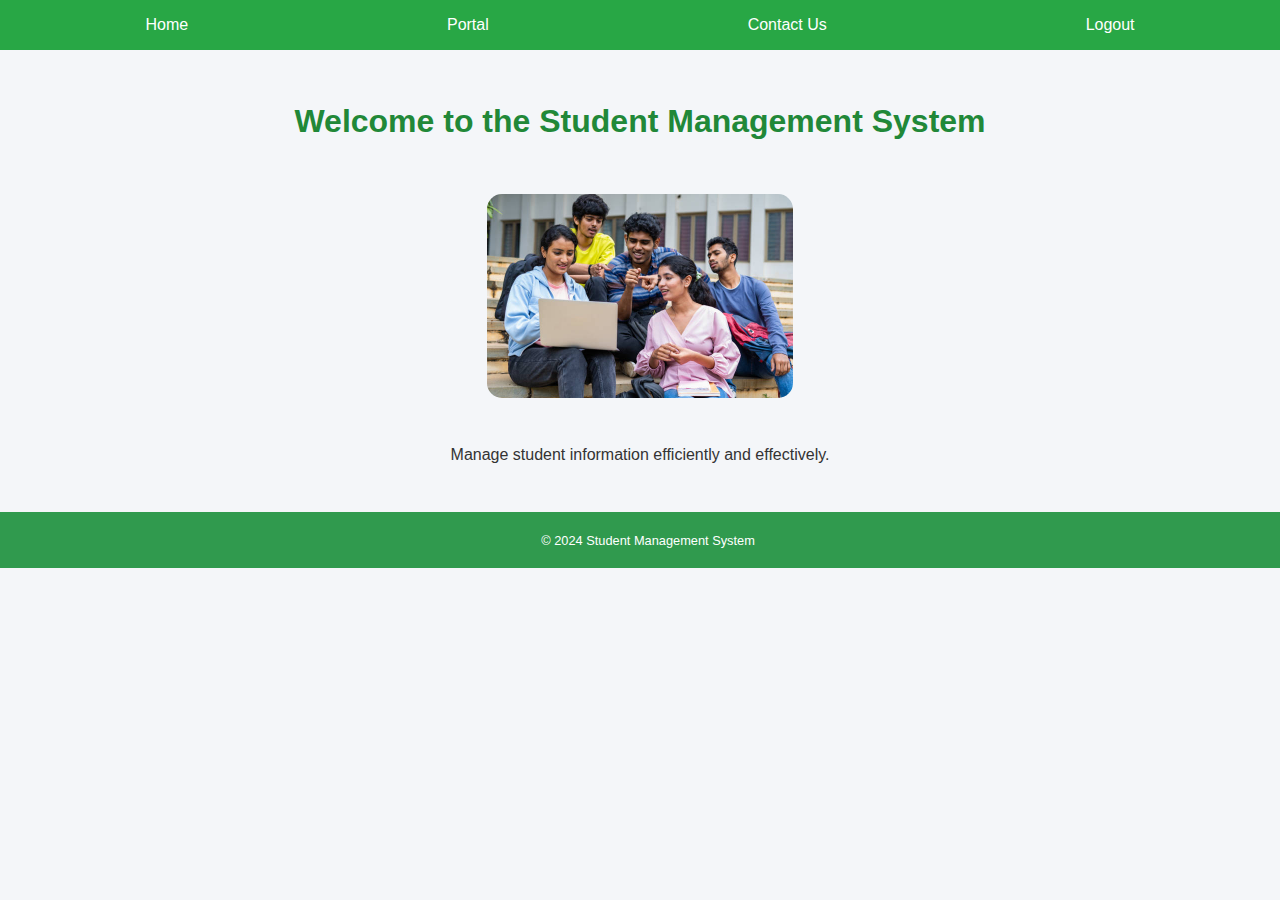
==== studentresult/index.html @ f8b5ead4 "Add files via upload" ====
<!DOCTYPE html>
<html lang="en">
  <head>
    <meta charset="UTF-8" />
    <meta name="viewport" content="width=device-width, initial-scale=1.0" />
    <title>Student Management System</title>
    <link rel="stylesheet" href="styles.css" />
  </head>
  <body>
    <header>
      <nav>
        <ul>
          <li><a href="index.html">Home</a></li>
          <li><a href="portal.html">Portal</a></li>
          <li><a href="contact.html">Contact Us</a></li>
          <li><a href="logout.php">Logout</a></li>
        </ul>
      </nav>
    </header>

    <main>
      <h1>Welcome to the Student Management System</h1>
      <div class="image-container">
        <img src="education.jpg" alt="Education Image" />
      </div>
      <div class="description">
        <p>Manage student information efficiently and effectively.</p>
      </div>
    </main>

    <footer>
      <p>&copy; 2024 Student Management System</p>
    </footer>
  </body>
</html>
---- studentresult/styles.css ----
/* General Styles */
body {
  font-family: "Roboto", sans-serif;
  margin: 0;
  padding: 0;
  box-sizing: border-box;
  background-color: #f4f6f9;
  color: #333;
}

header {
  background-color: #28a745;
  padding: 1rem;
}

nav ul {
  list-style: none;
  display: flex;
  justify-content: space-around;
  margin: 0;
  padding: 0;
}

nav a {
  color: white;
  text-decoration: none;
}

main {
  text-align: center;
  padding: 2rem;
}

h1 {
  color: #218838;
}

.image-container {
  display: flex;
  justify-content: center;
  margin: 2rem 0;
}

.image-container img {
  width: 50%;
  border-radius: 15px;
  transition: transform 0.3s ease-in-out;
}

.image-container img:hover {
  transform: scale(1.05);
}

footer {
  background-color: #309a4e;
  color: white;
  text-align: center;
  padding: 0.5rem;
  width: 100%;
  bottom: 0;
  font-size: 0.8rem;
}

/* Forms */
form {
  background-color: #e8f5e9;
  padding: 2rem;
  border-radius: 10px;
  display: inline-block;
  box-shadow: 0 0 10px rgba(0, 0, 0, 0.1);
}

label {
  display: block;
  margin-bottom: 0.5rem;
}

input,
textarea {
  width: 100%;
  padding: 0.5rem;
  margin-bottom: 1rem;
  border: 1px solid #28a745;
  border-radius: 5px;
}

button {
  background-color: #28a745;
  color: white;
  padding: 0.5rem 1rem;
  border: none;
  border-radius: 5px;
  cursor: pointer;
  transition: background-color 0.3s ease-in-out;
}

button:hover {
  background-color: #218838;
}

/* Grid Layout */
.grid-container {
  display: grid;
  grid-template-columns: repeat(2, 1fr);
  gap: 1rem;
  padding: 2rem;
  animation: fadeIn 1s ease-in-out;
}

.grid-item {
  background-color: #e8f5e9;
  padding: 2rem;
  border-radius: 10px;
  text-align: center;
  box-shadow: 0 0 10px rgba(0, 0, 0, 0.1);
  transition: transform 0.3s ease-in-out;
}

.grid-item:hover {
  transform: scale(1.05);
}

/* Table */
table {
  width: 100%;
  border-collapse: collapse;
  margin: 2rem 0;
  animation: fadeIn 1s ease-in-out;
}

table,
th,
td {
  border: 1px solid #28a745;
}

th,
td {
  padding: 1rem;
  text-align: left;
}

/* Animations */
@keyframes fadeIn {
  from {
    opacity: 0;
  }
  to {
    opacity: 1;
  }
}
/* Flexbox Layout for Main Content */
main {
  display: flex;
  flex-direction: column;
  align-items: center;
  padding: 2rem;
}

/* Flexbox Layout for Navigation */
nav ul {
  display: flex;
  justify-content: space-around;
  width: 100%;
  margin: 0;
  padding: 0;
}
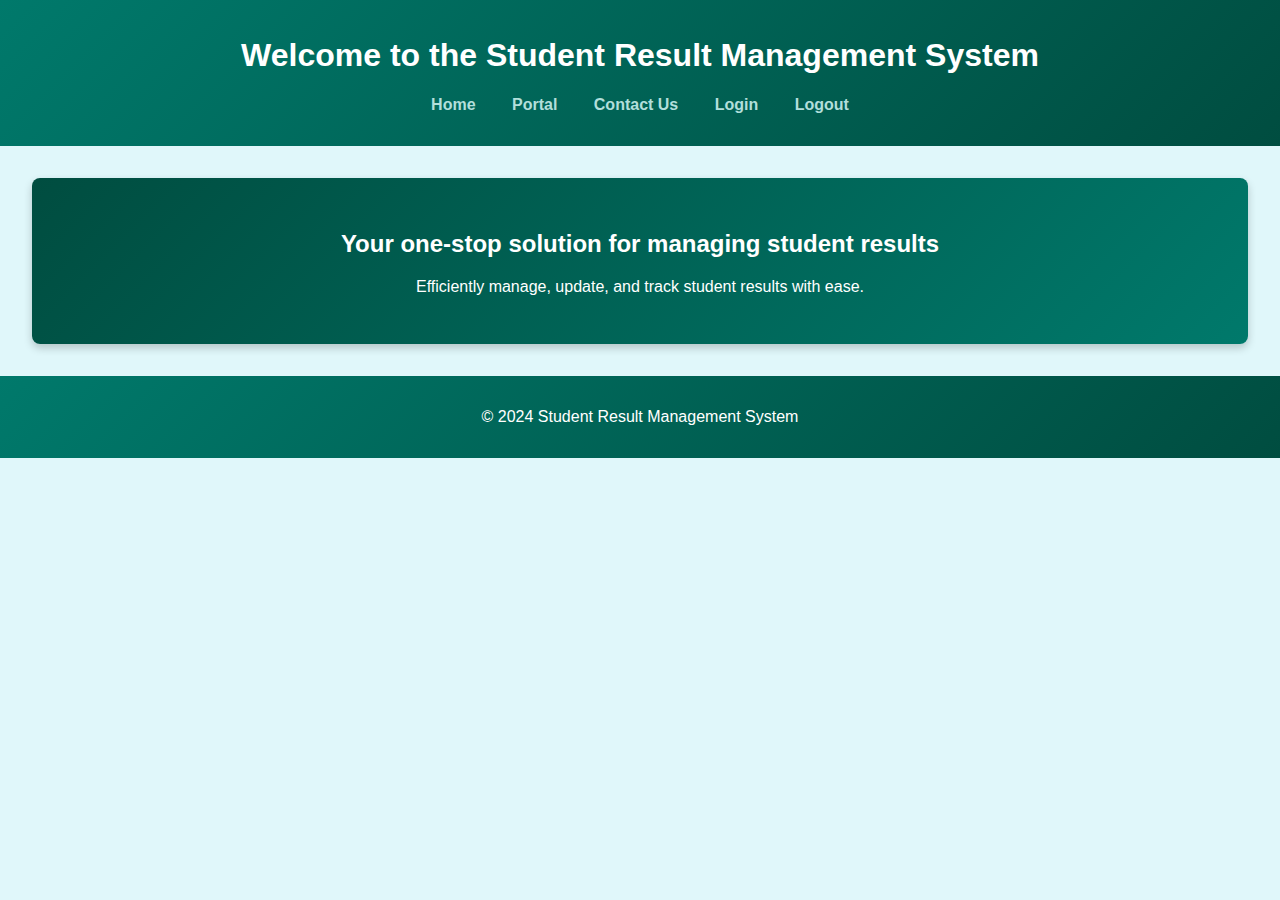
==== commit 240a1db3: "Add files via upload" ====
--- a/studentresult/index.html
+++ b/studentresult/index.html
@@ -3,33 +3,31 @@
   <head>
     <meta charset="UTF-8" />
     <meta name="viewport" content="width=device-width, initial-scale=1.0" />
-    <title>Student Management System</title>
+    <title>Home | Student Result Management System</title>
     <link rel="stylesheet" href="styles.css" />
   </head>
   <body>
     <header>
+      <h1>Welcome to the Student Result Management System</h1>
       <nav>
         <ul>
           <li><a href="index.html">Home</a></li>
           <li><a href="portal.html">Portal</a></li>
           <li><a href="contact.html">Contact Us</a></li>
-          <li><a href="logout.php">Logout</a></li>
+          <li><a href="login.html">Login</a></li>
+          <li><a href="logout.html">Logout</a></li>
         </ul>
       </nav>
     </header>
-
     <main>
-      <h1>Welcome to the Student Management System</h1>
-      <div class="image-container">
-        <img src="education.jpg" alt="Education Image" />
-      </div>
-      <div class="description">
-        <p>Manage student information efficiently and effectively.</p>
-      </div>
+      <section class="hero">
+        <h2>Your one-stop solution for managing student results</h2>
+        <p>Efficiently manage, update, and track student results with ease.</p>
+      </section>
     </main>
-
     <footer>
-      <p>&copy; 2024 Student Management System</p>
+      <p>&copy; 2024 Student Result Management System</p>
     </footer>
+    <script src="js/main.js"></script>
   </body>
 </html>
--- a/studentresult/styles.css
+++ b/studentresult/styles.css
@@ -1,167 +1,148 @@
-/* General Styles */
 body {
-  font-family: "Roboto", sans-serif;
+  font-family: Arial, sans-serif;
   margin: 0;
   padding: 0;
-  box-sizing: border-box;
-  background-color: #f4f6f9;
-  color: #333;
+  background: #e0f7fa; /* Light cyan background for a fresh look */
 }
 
 header {
-  background-color: #28a745;
-  padding: 1rem;
+  background: linear-gradient(
+    135deg,
+    #00796b,
+    #004d40
+  ); /* Gradient for a modern touch */
+  color: white;
+  padding: 1rem 0;
+  text-align: center;
 }
 
-nav ul {
+header nav ul {
   list-style: none;
-  display: flex;
-  justify-content: space-around;
-  margin: 0;
   padding: 0;
 }
 
-nav a {
-  color: white;
+header nav ul li {
+  display: inline;
+  margin: 0 1rem;
+}
+
+header nav ul li a {
+  color: #b2dfdb; /* Light cyan text for navigation links */
   text-decoration: none;
+  font-weight: bold;
+}
+
+header nav ul li a.active {
+  border-bottom: 2px solid #b2dfdb;
 }
 
 main {
-  text-align: center;
   padding: 2rem;
 }
 
-h1 {
-  color: #218838;
+footer {
+  background: linear-gradient(135deg, #00796b, #004d40);
+  color: white;
+  text-align: center;
+  padding: 1rem 0;
+  bottom: 0;
+  width: 100%;
 }
 
-.image-container {
-  display: flex;
-  justify-content: center;
-  margin: 2rem 0;
+.hero {
+  background: linear-gradient(
+    135deg,
+    #004d40,
+    #00796b
+  ); /* Gradient for hero section */
+  color: white;
+  padding: 2rem;
+  text-align: center;
+  border-radius: 8px; /* Rounded corners for a modern feel */
+  box-shadow: 0 4px 8px rgba(0, 0, 0, 0.2); /* Subtle shadow */
 }
 
-.image-container img {
-  width: 50%;
-  border-radius: 15px;
-  transition: transform 0.3s ease-in-out;
+.portal button {
+  display: inline-block;
+  margin: 1rem;
+  padding: 1rem 2rem;
+  background: #00796b; /* Primary button color */
+  color: white;
+  border: none;
+  cursor: pointer;
+  border-radius: 8px; /* Rounded corners for buttons */
+  box-shadow: 0 4px 8px rgba(0, 0, 0, 0.2); /* Subtle shadow for buttons */
 }
 
-.image-container img:hover {
-  transform: scale(1.05);
+.portal button:hover {
+  background: #004d40; /* Darker shade on hover */
 }
 
-footer {
-  background-color: #309a4e;
-  color: white;
-  text-align: center;
-  padding: 0.5rem;
-  width: 100%;
-  bottom: 0;
-  font-size: 0.8rem;
+.contact-form form,
+.login-form form {
+  max-width: 500px;
+  margin: 0 auto;
+  background: white;
+  padding: 2rem;
+  box-shadow: 0 4px 8px rgba(0, 0, 0, 0.2); /* Subtle shadow for forms */
+  border-radius: 8px; /* Rounded corners for forms */
 }
 
-/* Forms */
-form {
-  background-color: #e8f5e9;
-  padding: 2rem;
-  border-radius: 10px;
-  display: inline-block;
-  box-shadow: 0 0 10px rgba(0, 0, 0, 0.1);
+.contact-form form label,
+.login-form form label {
+  display: block;
+  margin-bottom: 0.5rem;
+  color: #004d40; /* Darker text color for labels */
 }
 
-label {
-  display: block;
-  margin-bottom: 0.5rem;
-}
-
-input,
-textarea {
+.contact-form form input,
+.contact-form form textarea,
+.login-form form input {
   width: 100%;
   padding: 0.5rem;
   margin-bottom: 1rem;
-  border: 1px solid #28a745;
-  border-radius: 5px;
+  border: 1px solid #00796b; /* Border color for inputs */
+  border-radius: 4px; /* Rounded corners for inputs */
 }
 
-button {
-  background-color: #28a745;
+.contact-form form button,
+.login-form form button {
+  display: block;
+  width: 100%;
+  padding: 1rem;
+  background: #00796b;
   color: white;
-  padding: 0.5rem 1rem;
   border: none;
-  border-radius: 5px;
   cursor: pointer;
-  transition: background-color 0.3s ease-in-out;
+  border-radius: 4px;
 }
 
-button:hover {
-  background-color: #218838;
+.contact-form form button:hover,
+.login-form form button:hover {
+  background: #004d40;
 }
 
-/* Grid Layout */
-.grid-container {
-  display: grid;
-  grid-template-columns: repeat(2, 1fr);
-  gap: 1rem;
-  padding: 2rem;
-  animation: fadeIn 1s ease-in-out;
-}
-
-.grid-item {
-  background-color: #e8f5e9;
-  padding: 2rem;
-  border-radius: 10px;
-  text-align: center;
-  box-shadow: 0 0 10px rgba(0, 0, 0, 0.1);
-  transition: transform 0.3s ease-in-out;
-}
-
-.grid-item:hover {
-  transform: scale(1.05);
-}
-
-/* Table */
-table {
-  width: 100%;
-  border-collapse: collapse;
-  margin: 2rem 0;
-  animation: fadeIn 1s ease-in-out;
-}
-
-table,
-th,
-td {
-  border: 1px solid #28a745;
-}
-
-th,
-td {
-  padding: 1rem;
-  text-align: left;
-}
-
-/* Animations */
 @keyframes fadeIn {
   from {
     opacity: 0;
+    transform: scale(0.9);
   }
   to {
     opacity: 1;
+    transform: scale(1);
   }
 }
-/* Flexbox Layout for Main Content */
-main {
-  display: flex;
-  flex-direction: column;
-  align-items: center;
-  padding: 2rem;
+
+/* Additional animations */
+button:hover {
+  animation: buttonHover 0.3s ease-in-out;
 }
 
-/* Flexbox Layout for Navigation */
-nav ul {
-  display: flex;
-  justify-content: space-around;
-  width: 100%;
-  margin: 0;
-  padding: 0;
+@keyframes buttonHover {
+  from {
+    transform: scale(1);
+  }
+  to {
+    transform: scale(1.1);
+  }
 }
